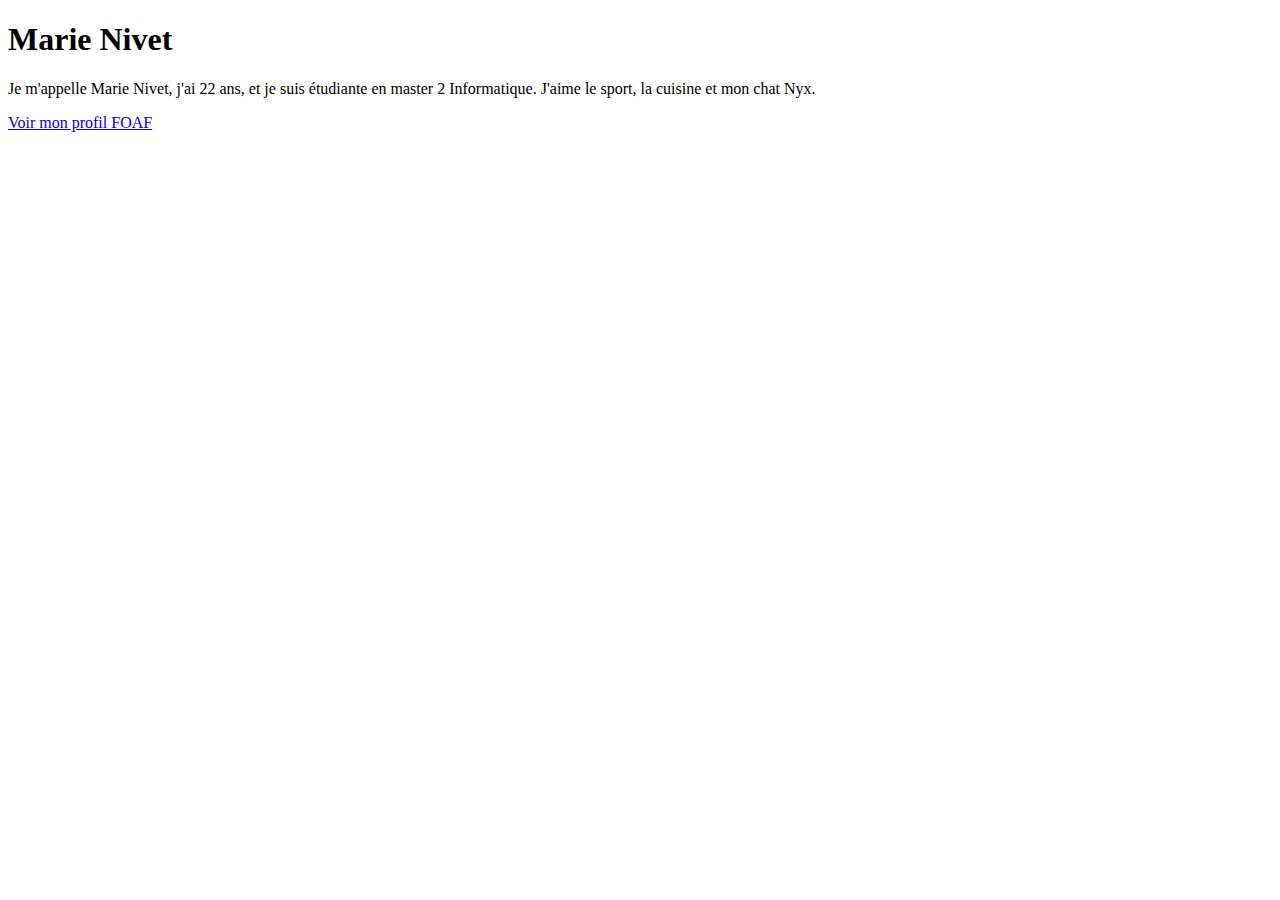
==== index.html @ 9eee1081 "Rename homepage.html to index.html" ====
<!DOCTYPE html>
<html lang="fr">
<head>
    <meta charset="UTF-8">
    <title>Ma Page Personnelle</title>
</head>
<body>
    <h1>Marie Nivet</h1>
    <p>Je m'appelle Marie Nivet, j'ai 22 ans, et je suis étudiante en master 2 Informatique. J'aime le sport, la cuisine et mon chat Nyx.</p>
    
    <a href="/Users/marienivet/Downloads/TD_TP1_WebSemantique/foaf.rdf">Voir mon profil FOAF</a>
</body>
</html>
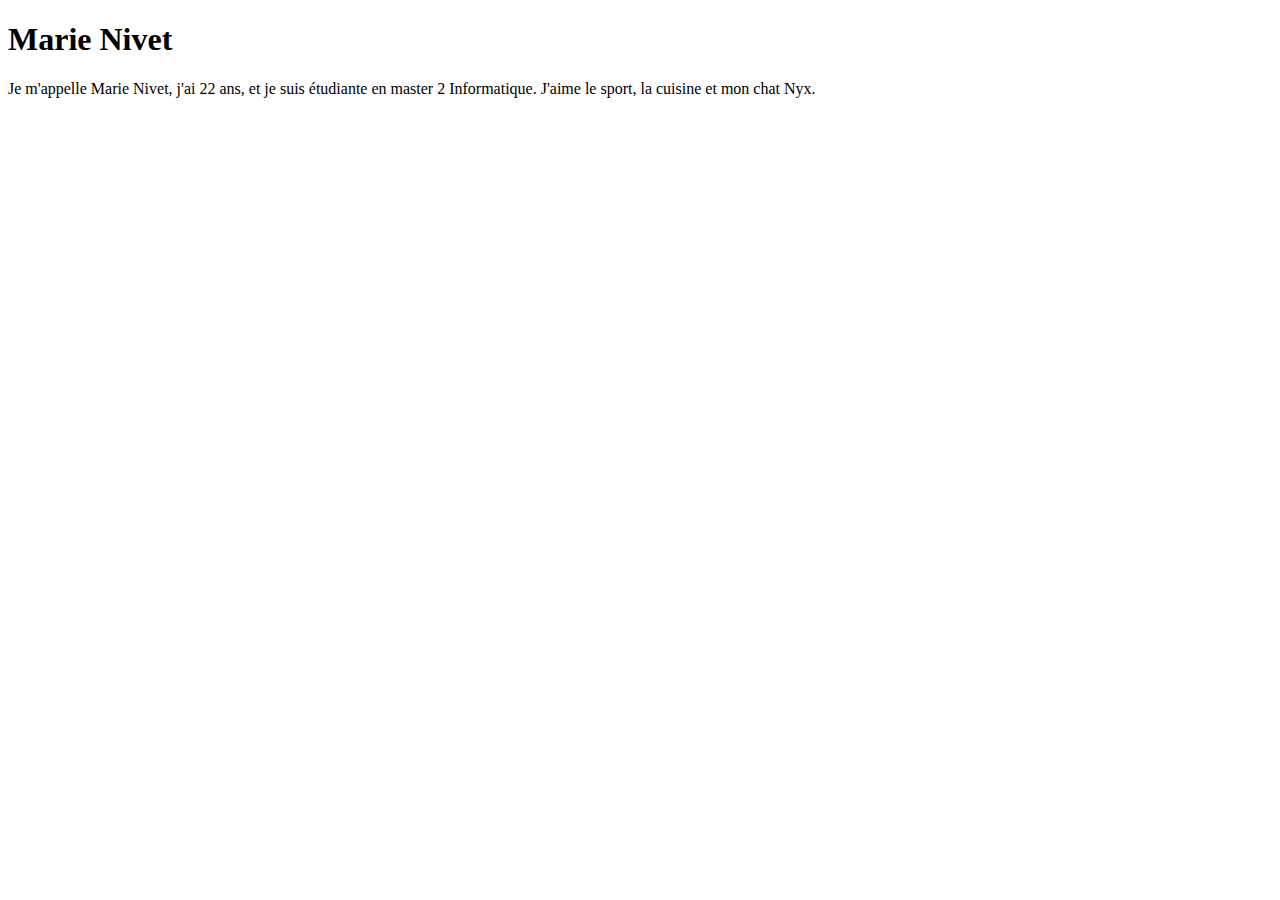
==== commit d7111e02: "Update index.html" ====
--- a/index.html
+++ b/index.html
@@ -8,6 +8,6 @@
     <h1>Marie Nivet</h1>
     <p>Je m'appelle Marie Nivet, j'ai 22 ans, et je suis étudiante en master 2 Informatique. J'aime le sport, la cuisine et mon chat Nyx.</p>
     
-    <a href="/Users/marienivet/Downloads/TD_TP1_WebSemantique/foaf.rdf">Voir mon profil FOAF</a>
+    <link rel="meta" type="application/rdf+xml" title="Voir mon foaf" href="/foaf.rdf" />
 </body>
 </html>
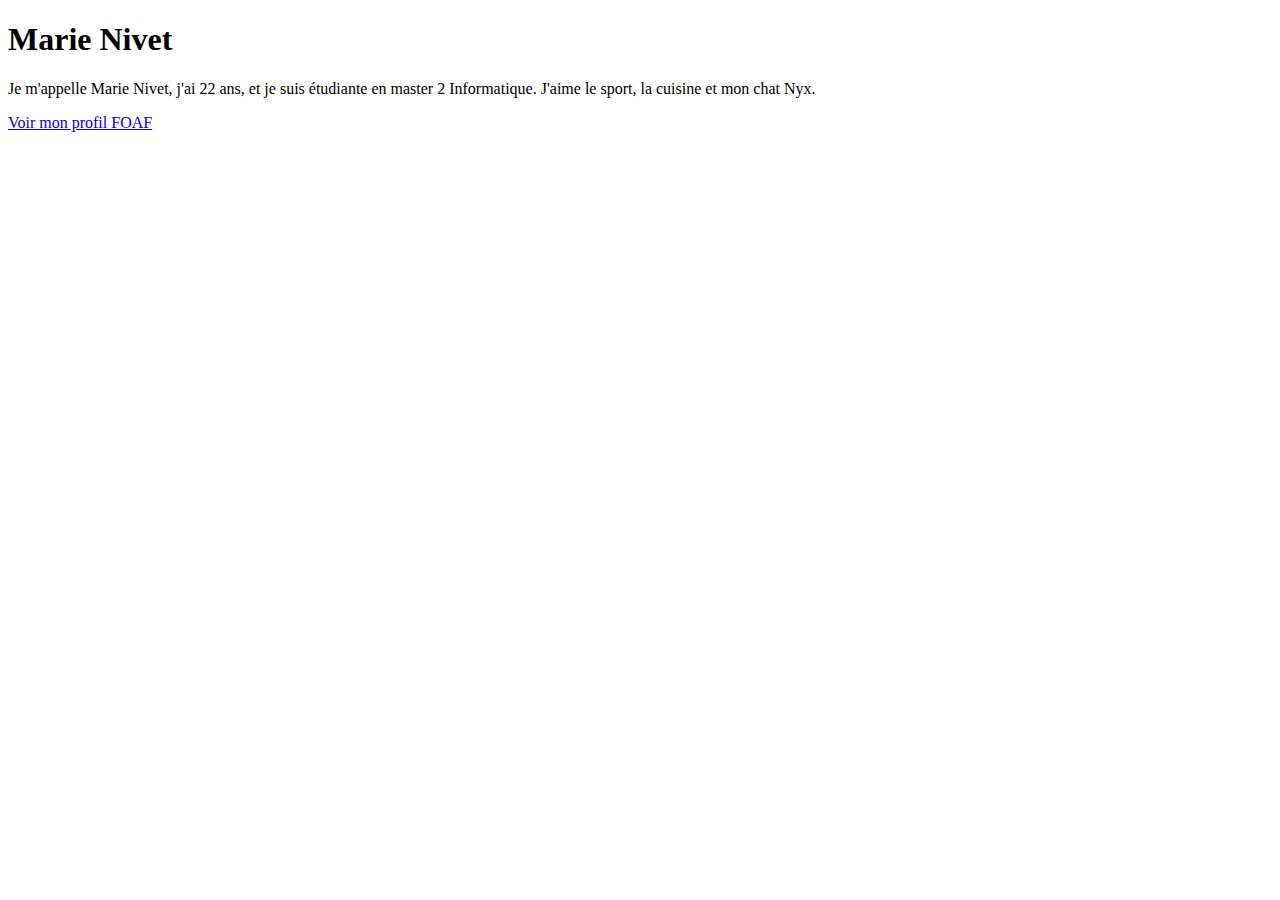
==== commit bbb03772: "Update index.html" ====
--- a/index.html
+++ b/index.html
@@ -2,12 +2,13 @@
 <html lang="fr">
 <head>
     <meta charset="UTF-8">
+    <link rel="meta" type="application/rdf+xml" title="voirfoaf" href="/foaf.rdf" />
     <title>Ma Page Personnelle</title>
+    
 </head>
 <body>
     <h1>Marie Nivet</h1>
     <p>Je m'appelle Marie Nivet, j'ai 22 ans, et je suis étudiante en master 2 Informatique. J'aime le sport, la cuisine et mon chat Nyx.</p>
-    
-    <link rel="meta" type="application/rdf+xml" title="Voir mon foaf" href="/foaf.rdf" />
+    <a href="foaf.rdf" target="_blank">Voir mon profil FOAF</a>
 </body>
 </html>
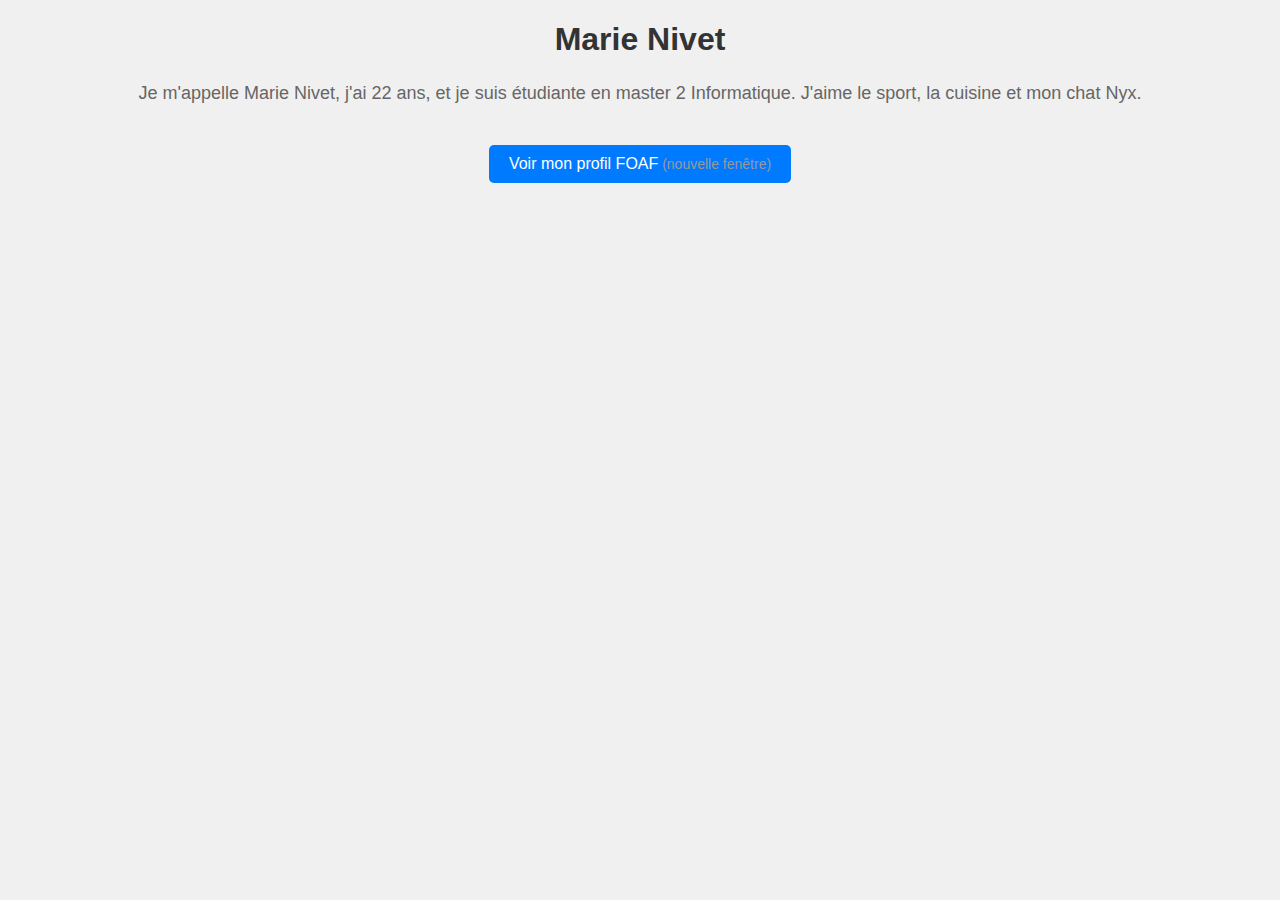
==== commit d10c9fe3: "Update index.html" ====
--- a/index.html
+++ b/index.html
@@ -3,6 +3,7 @@
 <head>
     <meta charset="UTF-8">
     <link rel="meta" type="application/rdf+xml" title="voirfoaf" href="/foaf.rdf" />
+    <link rel="stylesheet" href="style.css">
     <title>Ma Page Personnelle</title>
     
 </head>
--- a/style.css
+++ b/style.css
@@ -0,0 +1,62 @@
+/* Style de base pour la page */
+body {
+    font-family: Arial, sans-serif;
+    margin: 0;
+    padding: 0;
+    background-color: #f0f0f0;
+    text-align: center;
+}
+
+.container {
+    max-width: 800px;
+    margin: 0 auto;
+    padding: 20px;
+    background-color: #ffffff;
+    border-radius: 5px;
+    box-shadow: 0 0 10px rgba(0, 0, 0, 0.2);
+}
+
+h1 {
+    color: #333;
+}
+
+p {
+    font-size: 18px;
+    line-height: 1.5;
+    color: #666;
+}
+
+/* Style pour le lien du profil FOAF */
+a {
+    display: inline-block;
+    margin-top: 20px;
+    padding: 10px 20px;
+    background-color: #007bff;
+    color: #fff;
+    text-decoration: none;
+    border-radius: 5px;
+    transition: background-color 0.3s ease;
+}
+
+a:hover {
+    background-color: #0056b3;
+}
+
+/* Style pour le lien du profil FOAF dans une nouvelle fenêtre */
+a[target="_blank"]::after {
+    content: " (nouvelle fenêtre)";
+    font-size: 14px;
+    color: #999;
+}
+
+/* Style pour le lien vers le fichier FOAF RDF */
+.link-foaf {
+    margin-top: 20px;
+    font-size: 16px;
+    text-decoration: none;
+    color: #007bff;
+}
+
+.link-foaf:hover {
+    text-decoration: underline;
+}
